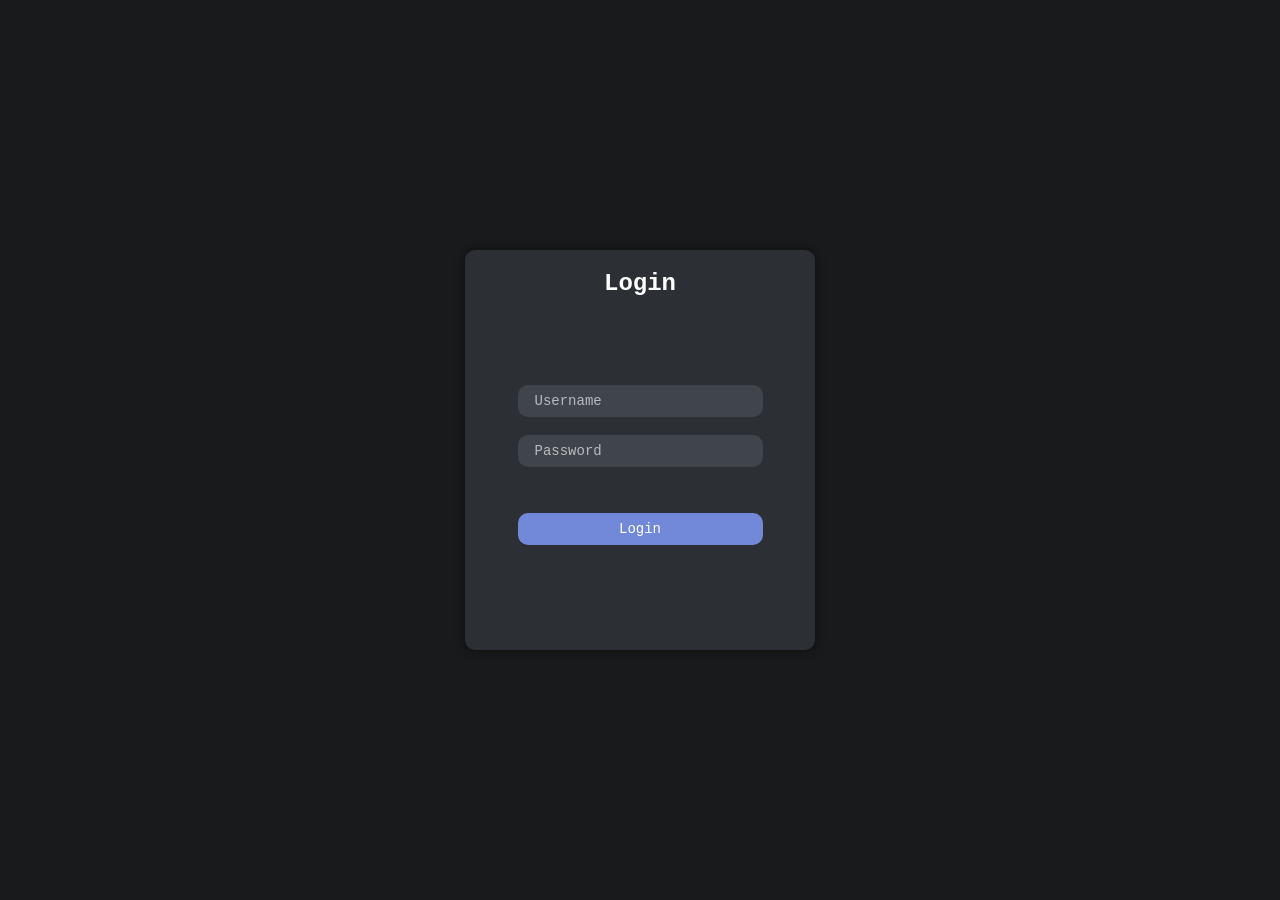
==== login.html @ 195e824b "Add simple login UI, styles, and scripts Introduce a basic web UI and assets for authentication:  - " ====
<!DOCTYPE html>
<html lang="en">
<head>
    <meta charset="UTF-8">
    <meta name="viewport" content="width=device-width, initial-scale=1.0">
    <title>Login</title>
    <link rel="stylesheet" href="styles/login.css">
    <script src="scripts/login.js" defer></script>
</head>
<body class="site">
    <div class="loginForm">
        <h2 class="formTitle">Login</h2>
        <input class="userNameInput" type="text" id="username" placeholder="Username"><br>
        <input class="passwordInput" type="password" id="password" placeholder="Password"><br>
        <label class="errorLabel" id="errorLabel"></label><br>
        <button class="loginButton" id="loginButton">Login</button>
    </div>
</body>
</html>
---- styles/login.css ----
.site {
    background-color: #191a1b;
    display: flex;
    justify-content: center;
    align-items: center;
    height: 100vh;
    margin: 0;
}

.loginForm {
    background-color: #2c2f33;
    padding: 0px;
    border-radius: 10px;
    box-shadow: 0 0 10px rgba(0, 0, 0, 0.5);
    width: 350px;
    height: 400px;
    display: flex;
    flex-direction: column;
    justify-content: center;
    align-items: center;
}

.formTitle {
    color: #ffffff;
    font-size: 24px;
    margin-bottom: auto;
    font-family: "SFMono-Regular", Consolas, "Liberation Mono", Menlo, Courier, monospace;
}

.userNameInput {
    width: 70%;
    height: 8%;
    background-color: #40444b;
    border: none;
    border-radius: 10px;
    box-sizing: border-box; 
    padding: 10px;
    color: #ffffff;
    font-family: "SFMono-Regular", Consolas, "Liberation Mono", Menlo, Courier, monospace;
    font-size: 14px;
    transition: border 0.3s ease;
    outline: none;
    border: 2px solid transparent; 
}

.userNameInput::placeholder {
    font-family: "SFMono-Regular", Consolas, "Liberation Mono", Menlo, Courier, monospace;
    color: #b9bbbe;
    font-size: 14px;
    padding: 5px;
}

.userNameInput:focus::placeholder{
    color: transparent;
}

.userNameInput:focus {
    border-color: #68696b; 
}

.passwordInput {
    width: 70%;
    height: 8%;
    background-color: #40444b;
    border: none;
    border-radius: 10px;
    box-sizing: border-box; 
    padding: 10px;
    color: #ffffff;
    font-family: "SFMono-Regular", Consolas, "Liberation Mono", Menlo, Courier, monospace;
    font-size: 14px;
    transition: border 0.3s ease;
    outline: none;
    border: 2px solid transparent; 
}

.passwordInput::placeholder {
    font-family: "SFMono-Regular", Consolas, "Liberation Mono", Menlo, Courier, monospace;
    color: #b9bbbe;
    font-size: 14px;
    padding: 5px;
}

.passwordInput:focus::placeholder{
    color: transparent;
}

.passwordInput:focus {
    border-color: #68696b; 
}

.loginButton {
    width: 70%;
    height: 8%;
    background-color: #7289da;
    border: none;
    border-radius: 10px;
    color: #ffffff;
    font-family: "SFMono-Regular", Consolas, "Liberation Mono", Menlo, Courier, monospace;
    font-size: 14px;
    cursor: pointer;
    transition: background-color 0.3s ease;
    margin-bottom: 30%;
}

.loginButton:hover {
    background-color: #5b6eae;
}

.loginButton:active {
    background-color: #4a5b8c;
}

.errorLabel {
    color: #ff0000;
    font-family: "SFMono-Regular", Consolas, "Liberation Mono", Menlo, Courier, monospace;
    font-size: 12px;
    margin-top: 10px;
}
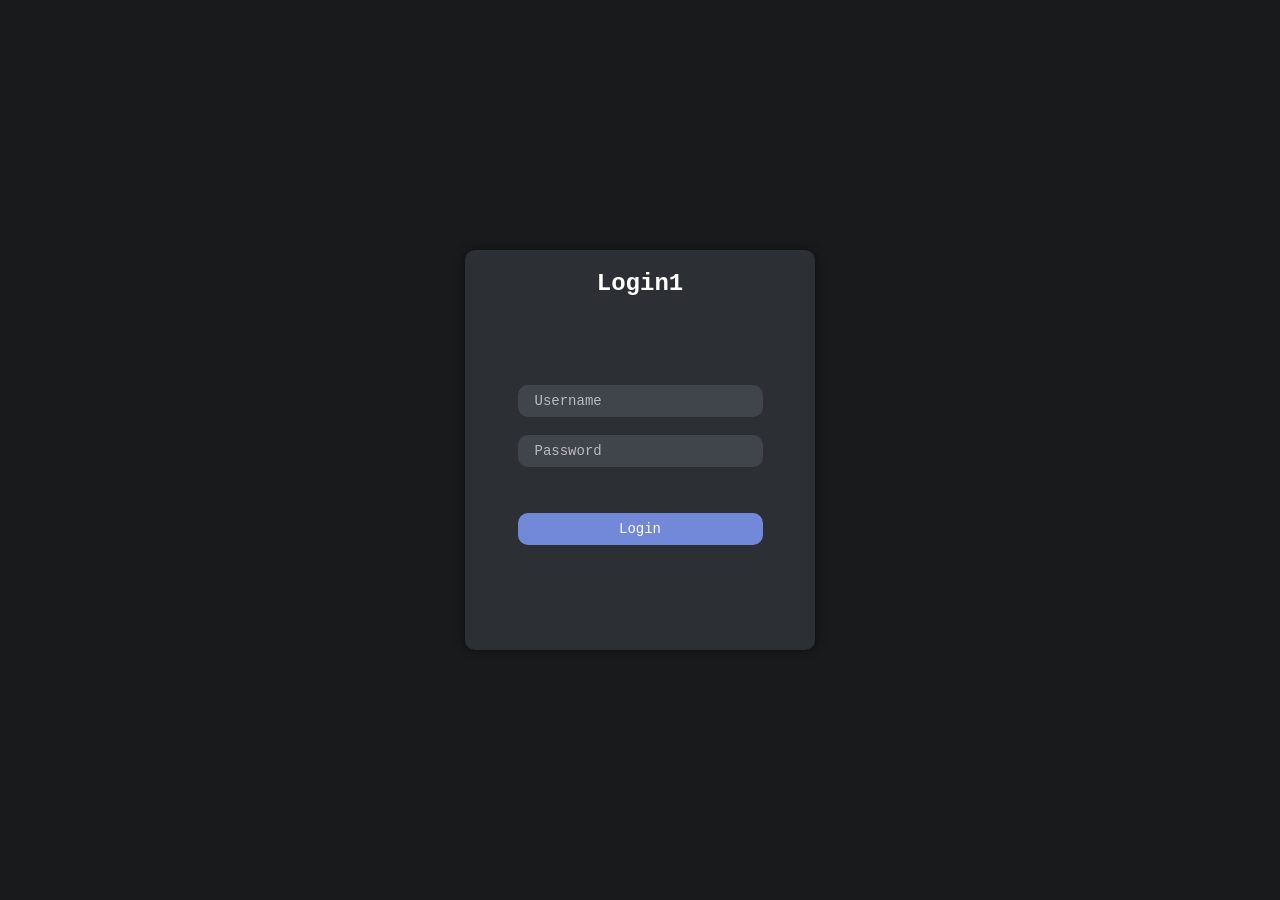
==== commit 0ec9d201: "Update login.html" ====
--- a/login.html
+++ b/login.html
@@ -9,7 +9,7 @@
 </head>
 <body class="site">
     <div class="loginForm">
-        <h2 class="formTitle">Login</h2>
+        <h2 class="formTitle">Login1</h2>
         <input class="userNameInput" type="text" id="username" placeholder="Username"><br>
         <input class="passwordInput" type="password" id="password" placeholder="Password"><br>
         <label class="errorLabel" id="errorLabel"></label><br>
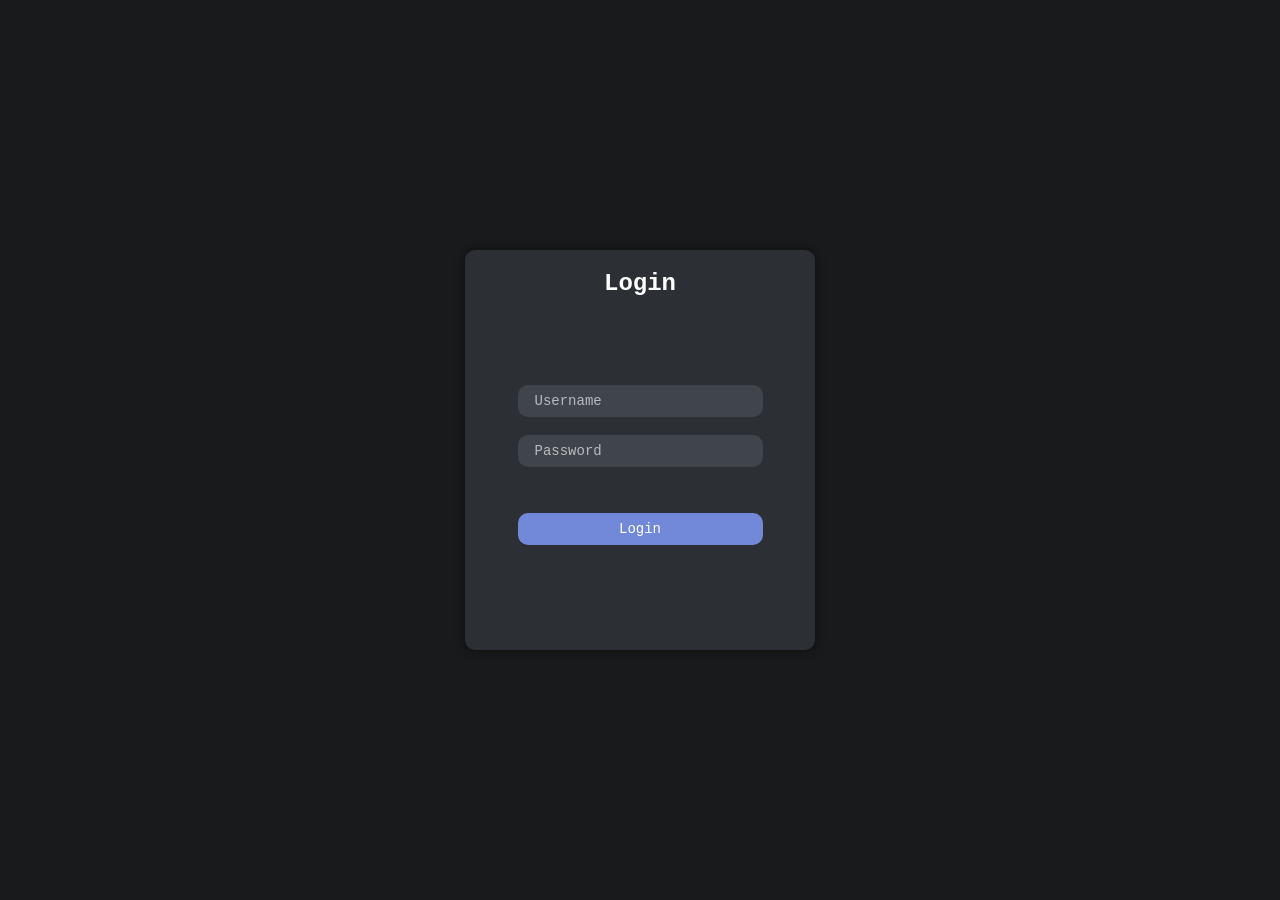
==== commit 44230ec6: "Update login.html" ====
--- a/login.html
+++ b/login.html
@@ -9,7 +9,7 @@
 </head>
 <body class="site">
     <div class="loginForm">
-        <h2 class="formTitle">Login1</h2>
+        <h2 class="formTitle">Login</h2>
         <input class="userNameInput" type="text" id="username" placeholder="Username"><br>
         <input class="passwordInput" type="password" id="password" placeholder="Password"><br>
         <label class="errorLabel" id="errorLabel"></label><br>
